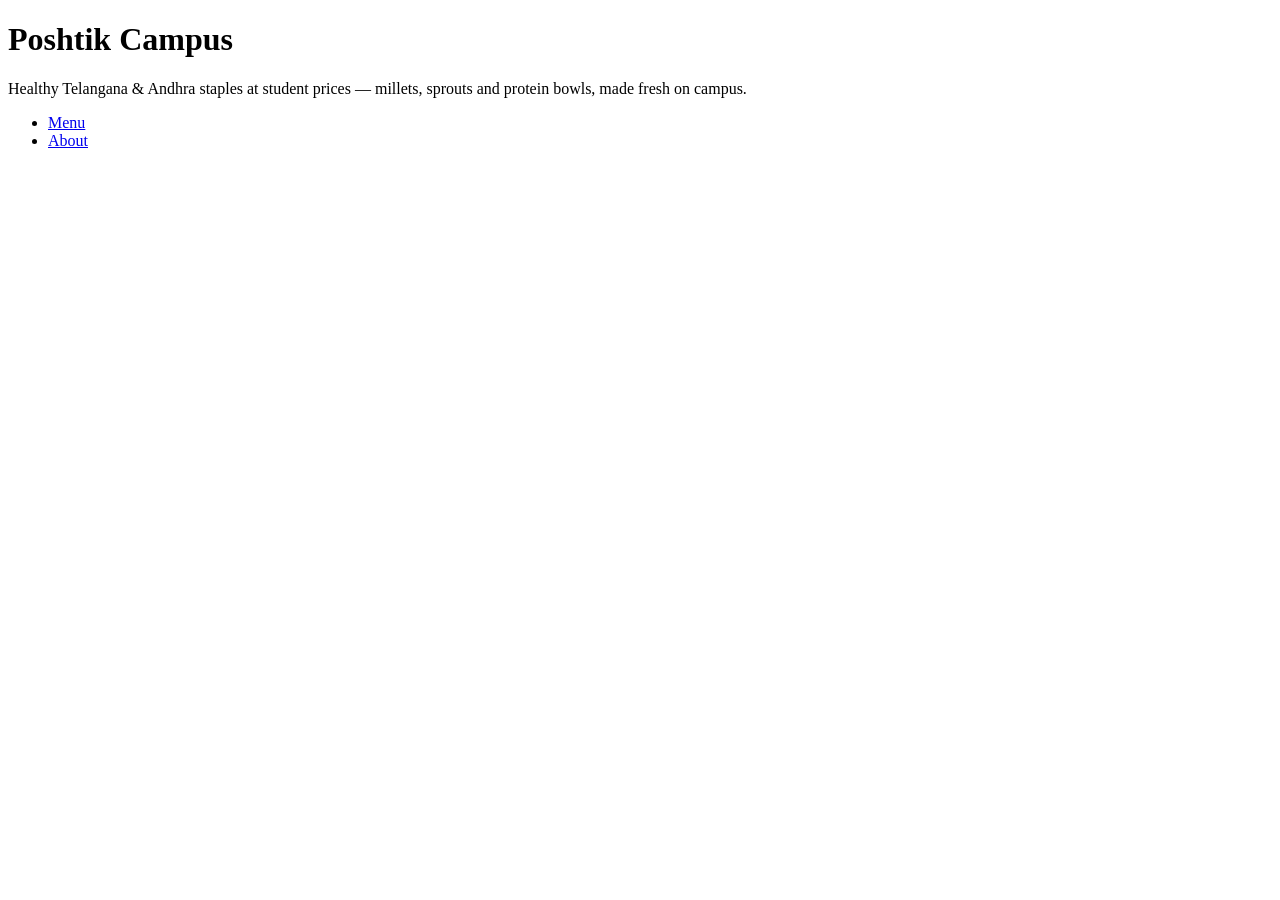
==== index.html @ e8c9b219 "Create Poshtik Campus website" ====
<!DOCTYPE html>
<html lang="en">
<head>
    <meta charset="UTF-8">
    <title>Poshtik Campus — Home</title>
</head>
<body>
    <h1>Poshtik Campus</h1>
    <p>Healthy Telangana & Andhra staples at student prices — millets, sprouts and protein bowls, made fresh on campus.</p>
    <ul>
        <li><a href="menu.html">Menu</a></li>
        <li><a href="about.html">About</a></li>
    </ul>
</body>
</html>
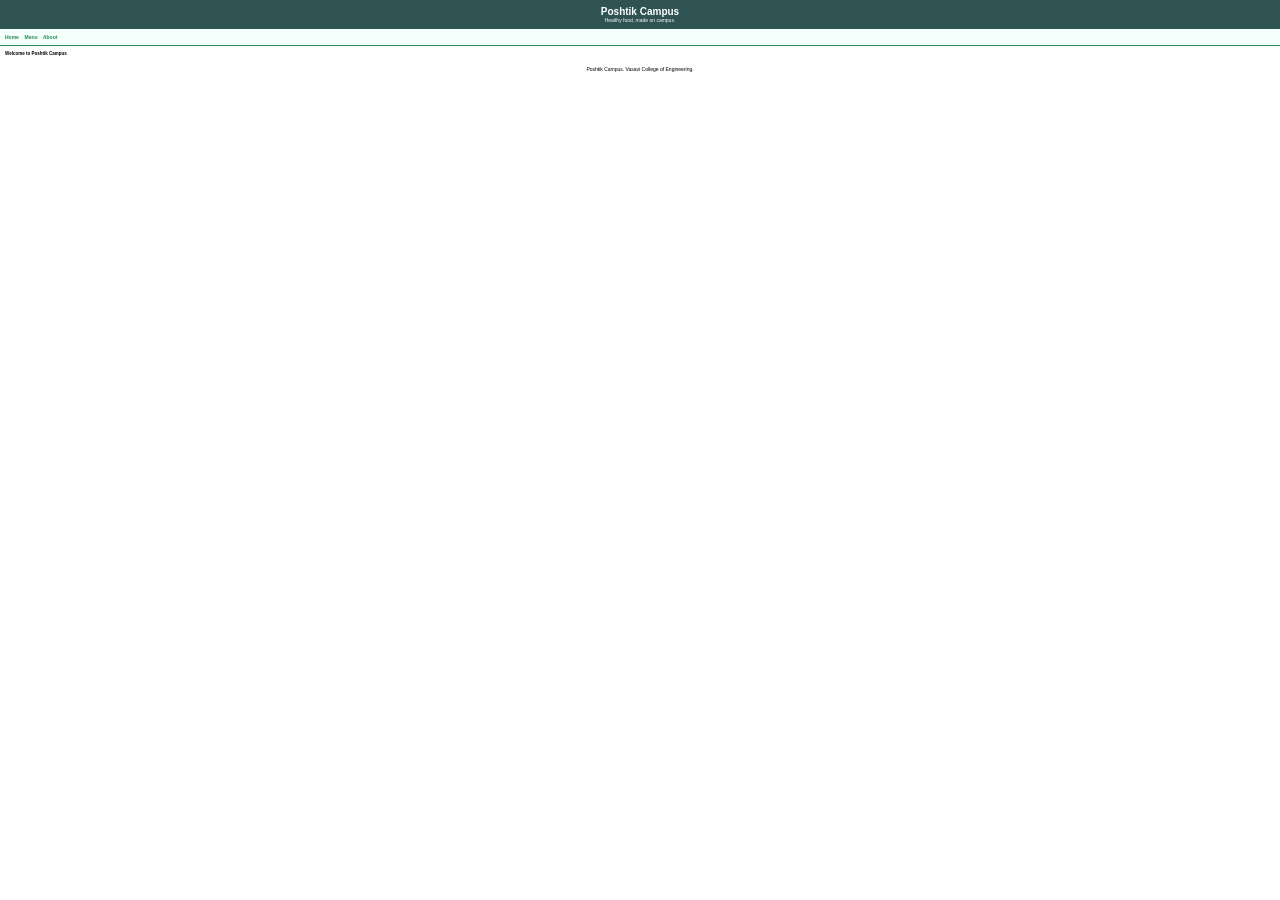
==== commit e01d836a: "Style the site navigation" ====
--- a/index.html
+++ b/index.html
@@ -3,13 +3,24 @@
 <head>
     <meta charset="UTF-8">
     <title>Poshtik Campus — Home</title>
+    <link rel="stylesheet" href="style.css">
 </head>
 <body>
-    <h1>Poshtik Campus</h1>
-    <p>Healthy Telangana & Andhra staples at student prices — millets, sprouts and protein bowls, made fresh on campus.</p>
-    <ul>
-        <li><a href="menu.html">Menu</a></li>
-        <li><a href="about.html">About</a></li>
-    </ul>
+    <header>
+        <h1>Poshtik Campus</h1>
+        <p>Healthy food, made on campus.</p>
+    </header>
+
+    <nav>
+        <a href="index.html">Home</a>&nbsp;&nbsp;&nbsp;
+        <a href="menu.html">Menu</a>&nbsp;&nbsp;&nbsp;
+        <a href="about.html">About</a>
+    </nav>
+    <main>
+        <h2>Welcome to Poshtik Campus</h2>
+    </main>
+    <footer>
+        <p>Poshtik Campus. Vasavi College of Engineering.</p>
+    </footer>
 </body>
 </html>
--- a/style.css
+++ b/style.css
@@ -0,0 +1,33 @@
+* {
+    margin:0;
+}
+body {
+    font-family: Arial, sans-serif;
+}
+header {
+    padding:6px;
+    text-align: center;
+    background-color:#2f5353;
+    font-size: 5px;
+    color:white;
+}
+main {
+    padding: 5px;
+    font-size: 3px;
+}
+nav {
+    padding: 5px;
+    font-size: 5px;
+    font-weight: bold;
+    background-color: #f2fffa;
+    border-bottom: 1px solid #2e8b57;
+}
+nav a {
+    text-decoration: none;
+    color: #2e8b57;
+}
+footer {
+    font-size: 5px;
+    text-align: center;
+    padding: 5px;
+}
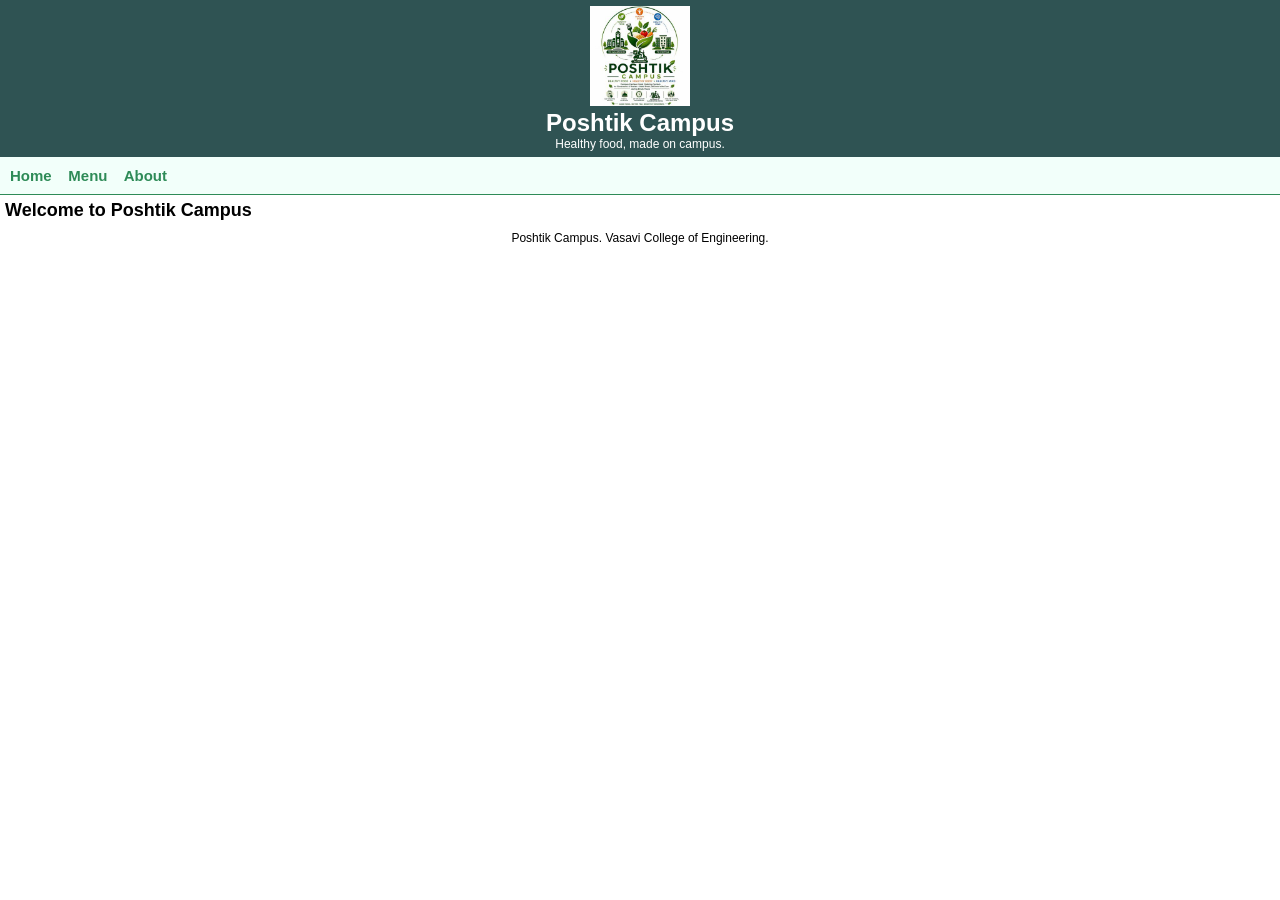
==== commit 42565337: "updated" ====
--- a/index.html
+++ b/index.html
@@ -3,14 +3,14 @@
 <head>
     <meta charset="UTF-8">
     <title>Poshtik Campus — Home</title>
-    <link rel="stylesheet" href="style.css">
+    <link rel="stylesheet" href="styleindex.css">
 </head>
 <body>
     <header>
+        <img src="poshtik-campus-logo.jpg" alt="Poshtik Campus Logo" width="100">
         <h1>Poshtik Campus</h1>
         <p>Healthy food, made on campus.</p>
     </header>
-
     <nav>
         <a href="index.html">Home</a>&nbsp;&nbsp;&nbsp;
         <a href="menu.html">Menu</a>&nbsp;&nbsp;&nbsp;
--- a/styleindex.css
+++ b/styleindex.css
@@ -0,0 +1,33 @@
+* { 
+    margin:0;
+}
+body {
+    font-family: Arial, sans-serif;
+}
+header {
+    padding:6px;
+    text-align: center;
+    background-color:#2f5353;
+    font-size: 12px;
+    color:white;
+}
+main {
+    padding: 5px;
+    font-size: 12px;
+}
+nav {
+    padding: 10px;
+    font-size: 15px;
+    font-weight: bold;
+    background-color: #f2fffa;
+    border-bottom: 1px solid #2e8b57;
+}
+nav a {
+    text-decoration: none;
+    color: #2e8b57;
+}
+footer {
+    font-size: 12px;
+    text-align: center;
+    padding: 5px;
+}
